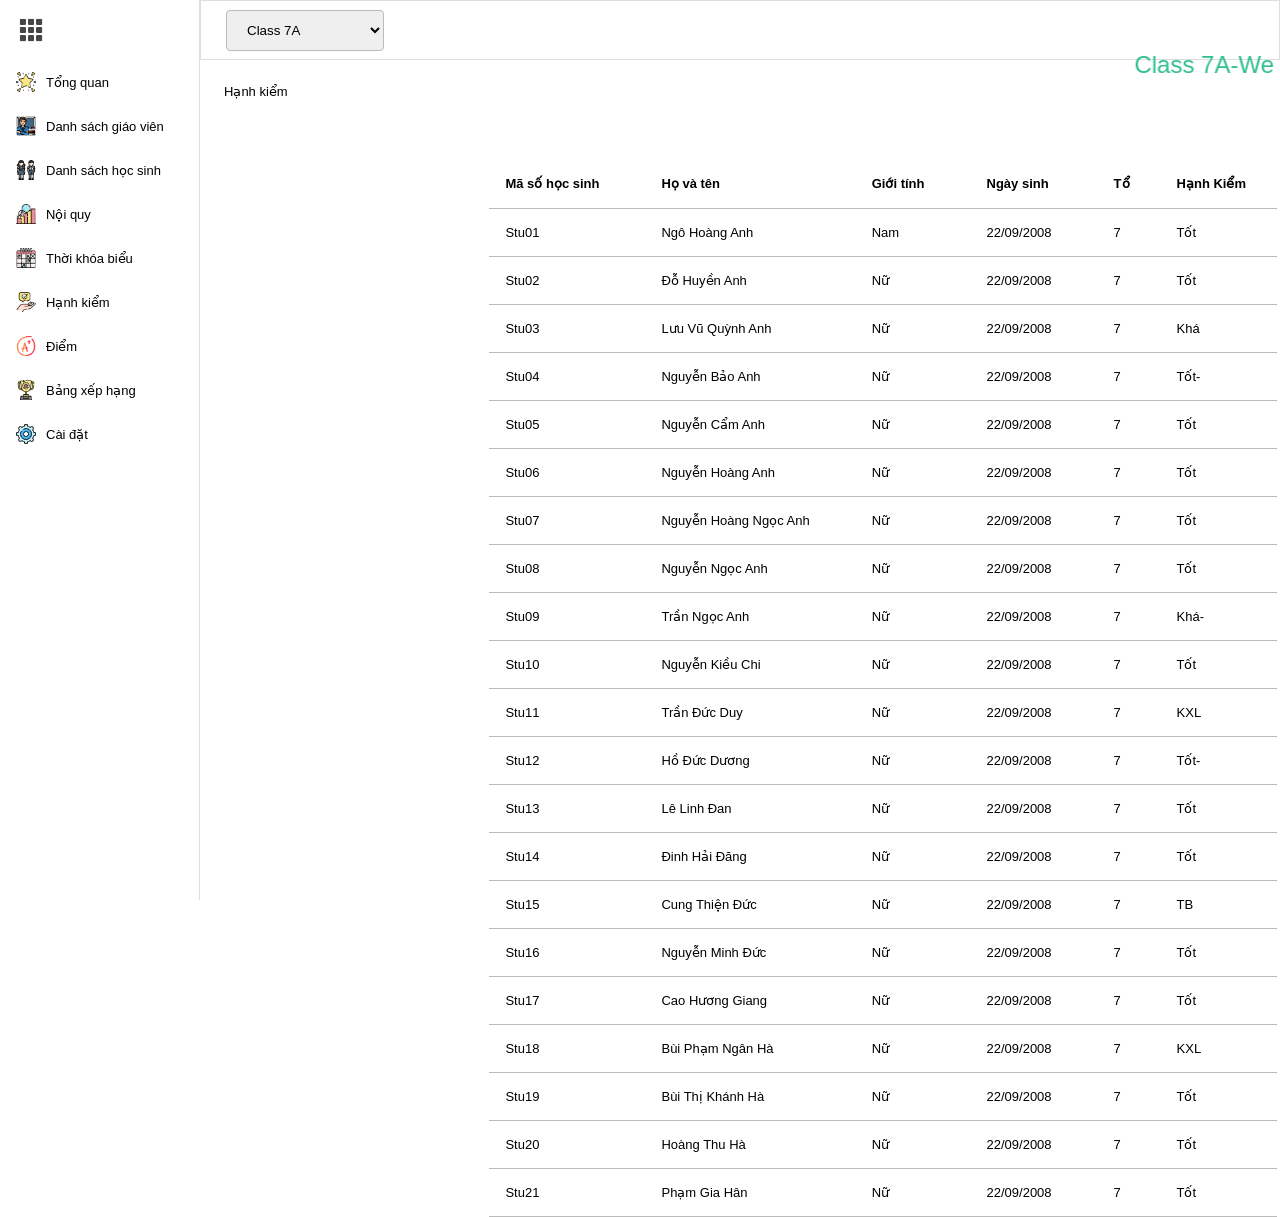
==== pages/advice.html @ af049497 "Initial commit" ====
<!DOCTYPE html>
<html>
<head>
    <meta charset="utf-8" />
    <title></title>
    <link href="../css/common.css" rel="stylesheet" />
    <link href="../css/layout/header.css" rel="stylesheet" />
    <link href="../css/layout/content.css" rel="stylesheet" />
    <link href="../css/layout/navbar.css" rel="stylesheet" />
    <link href="../css/page/customer.css" rel="stylesheet" />
</head>
<body>
    <!--Navbar-->
    <div id="navbar">
        <div class="logo-box">
            <div class="sidebar"></div>
            <div class="logo"></div>
        </div>
        <div class="navbar-box">
            <a class="navbar-item" href="../pages/conspectus.html" >
                <div class="navbar-icon icon-dashboard"></div>
                <div class="navbar-text">Tổng quan</div>
            </a>
            <a class="navbar-item" href="../pages/homepage.html">
                <div class="navbar-icon icon-report"></div>
                <div class="navbar-text">Danh sách giáo viên</div>
            </a>
            <a class="navbar-item" href="../pages/customer.html">
                <div class="navbar-icon icon-students"></div>
                <div class="navbar-text">Danh sách học sinh</div>
            </a>
            <a class="navbar-item" href="../pages/rules.html  ">
                <div class="navbar-icon icon-rules"></div>
                <div class="navbar-text">Nội quy</div>
            </a>
            <a class="navbar-item" href="../pages/timetable.html">
                <div class="navbar-icon icon-sche" ></div>
                <div class="navbar-text">Thời khóa biểu</div>
            </a>
            <a class="navbar-item" href="../pages/advice.html">
                <div class="navbar-icon icon-advice"></div>
                <div class="navbar-text">Hạnh kiểm</div>
            </a>
            <a class="navbar-item" href="../pages/point.html">
                <div class="navbar-icon icon-grade"></div>
                <div class="navbar-text">Điểm</div>
            </a>
            <a class="navbar-item" href="../pages/Charts.html">
                <div class="navbar-icon icon-aw"></div>
                <div class="navbar-text">Bảng xếp hạng</div>
            </a>
            <a class="navbar-item" href="../pages/setting.html">
                <div class="navbar-icon icon-setting"></div>
                <div class="navbar-text">Cài đặt</div>
            </a>

        </div>
    </div>
    <div id="header">
        
        <select class="class">
            <option style="border: 1px solid black;">Class 7A</option>
            <option style="border: 1px solid black;">Class 7B</option>
            <option style="border: 1px solid black;">Class 7C</option>
            <option style="border: 1px solid black;">Class 7D</option>
            <option style="border: 1px solid black;">Class 7E</option>
            <option style="border: 1px solid black;">Class 7G</option>
            <option style="border: 1px solid black;">Class 7H</option>
            <option style="border: 1px solid black;">Class 7T</option>
            <option style="border: 1px solid black;">Class 7K</option>
        </select>
        <marquee direction="left" style="color:#2fbe8e; font-size:24px; margin-bottom: 24px;" >Class 7A-We are family!</marquee>
    </div>
    <div id="content">
        <div class="page-title">
            <div class="page-left">Hạnh kiểm</div>
            <div class="page-right">
            
            
            </div>
        </div>
        <div class="toolbar">
         
        </div>
        <div class="grid" style="    position: absolute;
        bottom: 1px;
        right: 3px;
        top: 100px;">
            <table id="tblListCustomer" class="table" width="100%" border="0">
                <thead>
                    <tr>
                        <th>Mã số học sinh</th>
                        <th>Họ và tên</th>
                        <th>Giới tính</th>
                        <th>Ngày sinh</th>
                        <th>Tổ</th>
                        <th>Hạnh Kiểm</th>
                      
                    </tr>
                </thead>
                <tbody>
                    <tr>
                        <td>Stu01</td>
                        <td>Ngô Hoàng Anh </td>
                        <td>Nam</td>
                        <td>22/09/2008</td>
                        <td>7</td>
                       
                        <td>Tốt</td>
                    </tr>
                    <tr>
                        <td>Stu02</td>
                        <td>Đỗ Huyền Anh</td>
                        <td>Nữ</td>
                        <td>22/09/2008</td>
                        <td>7</td>
                       
                        <td>Tốt</td>
                    </tr>
                    <tr>
                        <td>Stu03</td>
                        <td>Lưu Vũ Quỳnh Anh</td>
                        <td>Nữ</td>
                        <td>22/09/2008</td>
                        <td>7</td>
                       
                        <td>Khá</td>
                    </tr>
                    <tr>
                        <td>Stu04</td>
                        <td>Nguyễn Bảo Anh</td>
                        <td>Nữ</td>
                        <td>22/09/2008</td>
                        <td>7</td>
                       
                        <td>Tốt-</td>
                    </tr>
                    <tr>
                        <td>Stu05</td>
                        <td>Nguyễn Cẩm Anh</td>
                        <td>Nữ</td>
                        <td>22/09/2008</td>
                        <td>7</td>
                       
                        <td>Tốt</td>
                    </tr>
                    
                    <tr>
                        <td>Stu06</td>
                        <td>Nguyễn Hoàng Anh</td>
                        <td>Nữ</td>
                        <td>22/09/2008</td>
                        <td>7</td>
                       
                        <td>Tốt</td>
                    </tr>

                    <tr>
                        <td>Stu07</td>
                        <td>Nguyễn Hoàng Ngọc Anh</td>
                        <td>Nữ</td>
                        <td>22/09/2008</td>
                        <td>7</td>
                       
                        <td>Tốt</td>
                    </tr>
                    <tr>
                        <td>Stu08</td>
                        <td>Nguyễn Ngọc Anh</td>
                        <td>Nữ</td>
                        <td>22/09/2008</td>
                        <td>7</td>
                       
                        <td>Tốt</td>
                    </tr>
                    <tr>
                        <td>Stu09</td>
                        <td>Trần Ngọc Anh</td>
                        <td>Nữ</td>
                        <td>22/09/2008</td>
                        <td>7</td>
                       
                        <td>Khá-</td>
                    </tr>

                    <tr>
                        <td>Stu10</td>
                        <td>Nguyễn Kiều Chi</td>
                        <td>Nữ</td>
                        <td>22/09/2008</td>
                        <td>7</td>
                       
                        <td>Tốt</td>
                    </tr>
                    <tr>
                        <td>Stu11</td>
                        <td>Trần Đức Duy</td>
                        <td>Nữ</td>
                        <td>22/09/2008</td>
                        <td>7</td>
                       
                        <td>KXL</td>
                    </tr>
                    <tr>
                        <td>Stu12</td>
                        <td>Hồ Đức Dương</td>
                        <td>Nữ</td>
                        <td>22/09/2008</td>
                        <td>7</td>
                       
                        <td>Tốt-</td>
                    </tr>

                    <tr>
                        <td>Stu13</td>
                        <td>Lê Linh Đan</td>
                        <td>Nữ</td>
                        <td>22/09/2008</td>
                        <td>7</td>
                       
                        <td>Tốt</td>
                    </tr>
                    <tr>
                        <td>Stu14</td>
                        <td>Đinh Hải Đăng</td>
                        <td>Nữ</td>
                        <td>22/09/2008</td>
                        <td>7</td>
                       
                        <td>Tốt</td>
                    </tr>
                    <tr>
                        <td>Stu15</td>
                        <td>Cung Thiện Đức</td>
                        <td>Nữ</td>
                        <td>22/09/2008</td>
                        <td>7</td>
                       
                        <td>TB</td>
                    </tr>
                    <tr>
                        <td>Stu16</td>
                        <td>Nguyễn Minh Đức</td>
                        <td>Nữ</td>
                        <td>22/09/2008</td>
                        <td>7</td>
                       
                        <td>Tốt</td>
                    </tr>
                    <tr>
                        <td>Stu17</td>
                        <td>Cao Hương Giang</td>
                        <td>Nữ</td>
                        <td>22/09/2008</td>
                        <td>7</td>
                       
                        <td>Tốt</td>
                    </tr>
                    <tr>
                        <td>Stu18</td>
                        <td>Bùi Phạm Ngân Hà</td>
                        <td>Nữ</td>
                        <td>22/09/2008</td>
                        <td>7</td>
                       
                        <td>KXL</td>
                    </tr>
                    <tr>
                        <td>Stu19</td>
                        <td>Bùi Thị Khánh Hà</td>
                        <td>Nữ</td>
                        <td>22/09/2008</td>
                        <td>7</td>
                       
                        <td>Tốt</td>
                    </tr>
                    <tr>
                        <td>Stu20</td>
                        <td>Hoàng Thu Hà</td>
                        <td>Nữ</td>
                        <td>22/09/2008</td>
                        <td>7</td>
                       
                        <td>Tốt</td>
                    </tr>
                    <tr>
                        <td>Stu21</td>
                        <td>Phạm Gia Hân</td>
                        <td>Nữ</td>
                        <td>22/09/2008</td>
                        <td>7</td>
                       
                        <td>Tốt</td>
                    </tr>
                    

                </tbody>
            </table>
        </div>
  
    </div>

 
    <script src="../lib/jquery-3.6.0.min.js"></script>
    <script src="../js/page/customer.js"></script>
</body>
</html>
---- css/common.css ----
﻿
@import url('components/button.css');
@import url('components/input.css');
@import url('components/table.css');
@import url('components/dialog.css');
@import url('components/icon.css');
@import url('components/combobox.css');


body {
    margin: 0;
}

.bg-primary {
    background-color: #01B075;
}


.text-align-center{
    text-align: center;
}

.text-align-right{
    text-align: right;
}

a{
    text-decoration: none;
    color: #000;;
    cursor: pointer;
}
body{
    font-family: GoogleSans-Regular;
    font-size: 13px;
}

.prules p {
    font-size: 16px;
    margin-left: 12px;
}

.prules h2 {
    margin-left: 12px;
}

@font-face {
    font-family: 'GoogleSans-Regular';
    src: url('../content/font/GoogleSans-Regular.otf') format('opentype');
}

@font-face {
    font-family: 'GoogleSans-Bold';
    src: url('../content/font/GoogleSans-Bold.otf') format('opentype');
}

@font-face {
    font-family: 'GoogleSans-Italic';
    src: url('../content/font/GoogleSans-Italic.otf') format('opentype');
}

@font-face {
    font-family: 'GoogleSans-BoldItalic';
    src: url('../content/font/GoogleSans-BoldItalic.otf') format('opentype');
}
---- css/layout/header.css ----
#header {
    border: 1px solid #dedede;
    position: absolute;
    left:200px;
    right:0;
    height: 60px;
    top:0;
    padding-left: 25px;
}
---- css/layout/content.css ----
#content{
    position: absolute;
    top: 60px;
    left: 200px;
    right: 0px;
    bottom: 0px;
    /* background-color: yellow; */
    /* padding-left:  24px; */
    padding: 24px;
}

#content .paging-bar {
    height: 56px;
}

.paging-bar {
    border-top: 1px solid #bbbbbb;
    position: relative;
    display: flex;
    align-items: center;
    justify-content: center;
    padding: 0 16px;
    z-index: 1 !important;
}

.btn-pagenumber.btn-pagenumber-selected, .btn-pagenumber-selected:hover {
    background-color: #019160;
    color: #ffffff;
}

.btn-pagenumber {
    width: 30px;
    height: 30px;
    margin: 0 4px;
    border: 1px solid #ccc;
    border-radius: 50%;
    background-color: #e9ebee;
    cursor: pointer !important;
}

.paging-bar .paging-record-info {
    position: absolute;
    left: 16px;
}

.paging-bar .paging-record-option {
    position: absolute;
    right: 16px;
}
---- css/layout/navbar.css ----
#navbar {
    width: 200px;
    height: 100vh;
    border-right: 1px solid #dedede;
}


.logo-box{
    display: flex;
    align-items: center;
    height: 60px;
    width: 100%;
    cursor: pointer;
}

    .logo-box .sidebar {
        margin-left: 16px;
        flex-shrink: 0;
        width: 30px;
        height: 30px;
        background-image: url(../../content/img/toggle.png);
        background-size: contain;
        background-repeat: no-repeat;
        background-position: center;
    }

    .logo-box .logo {
        margin-left: 8px;
        width:100%;
        height:30px;
        flex-shrink: 0;
        /* background-image: url(../../content/img/Background.png); */
        background-size:contain;
        background-position: left;
        background-repeat: no-repeat;
    }
.navbar-box .navbar-item{
    display: flex;
    align-items: center;
    height: 44px;
    padding: 0;

}

    .navbar-box .navbar-item:hover{
        background-color: #dedede;
        cursor: pointer;
    }

    .navbar-item .navbar-icon {
        margin-left: 16px;
        width: 20px;
        height: 20px;
        background-size: contain;
        background-repeat: no-repeat;
        background-position: center;
    }

.navbar-item .navbar-text{
    margin-left: 10px;
}

a.navbar-item:hover{
    cursor: pointer;
}
a.navbar-item:active{
    background-color: aquamarine;
}
---- css/page/customer.css ----
body {font-family: Arial, Helvetica, sans-serif;}
* {box-sizing: border-box;}

.grid p {
    font-size: 16px;
}

/* Full-width input fields */
input[type=text], input[type=password] {
  width: 100%;
  padding: 15px;
  margin: 5px 0 22px 0;
  display: inline-block;
  border: none;
  background: #f1f1f1;
}

/* Add a background color when the inputs get focus */
input[type=text]:focus, input[type=password]:focus {
  background-color: #ddd;
  outline: none;
}

/* Set a style for all buttons */
button {
  background-color: #04AA6D;
  color: white;
  padding: 12px 20px;
  margin: 8px 0;
  border: none;
  cursor: pointer;
  width: 100%;
  opacity: 0.9;
  position: absolute;
  right: 54px;
  border-radius: 5px;
}

button:hover {
  opacity:1;
}

/* Extra styles for the cancel button */
.cancelbtn {
  padding: 14px 20px;
  background-color: #f44336;
}

/* Float cancel and signup buttons and add an equal width */
.cancelbtn, .signupbtn {
  float: left;
  width: 50%;
}

/* Add padding to container elements */
.container {
  padding: 16px;
  /* width: 73px; */
}

/* The Modal (background) */
.modal {
  display: none; /* Hidden by default */
  position: fixed; /* Stay in place */
  z-index: 1; /* Sit on top */
  left: 0;
  top: 0;
  width: 100%; /* Full width */
  height: 100%; /* Full height */
  overflow: auto; /* Enable scroll if needed */
  background-color: #474e5d;
  padding-top: 50px;
}

/* Modal Content/Box */
.modal-content {
  background-color: #fefefe;
  margin: 5% auto 15% auto; /* 5% from the top, 15% from the bottom and centered */
  border: 1px solid #888;
  width: 80%; /* Could be more or less, depending on screen size */
}

/* Style the horizontal ruler */
hr {
  border: 1px solid #f1f1f1;
  margin-bottom: 25px;
}
 
/* The Close Button (x) */
.close {
  position: absolute;
  right: 160px;
  top: 124px;
  font-size: 40px;
  font-weight: bold;
  color: #230b0b;
}

.close:hover,
.close:focus {
  color: #f44336;
  cursor: pointer;
}

/* Clear floats */
.clearfix::after {
  content: "";
  clear: both;
  display: table;
}

/* Change styles for cancel button and signup button on extra small screens */
@media screen and (max-width: 300px) {
  .cancelbtn, .signupbtn {
     width: 100%;
  }
}
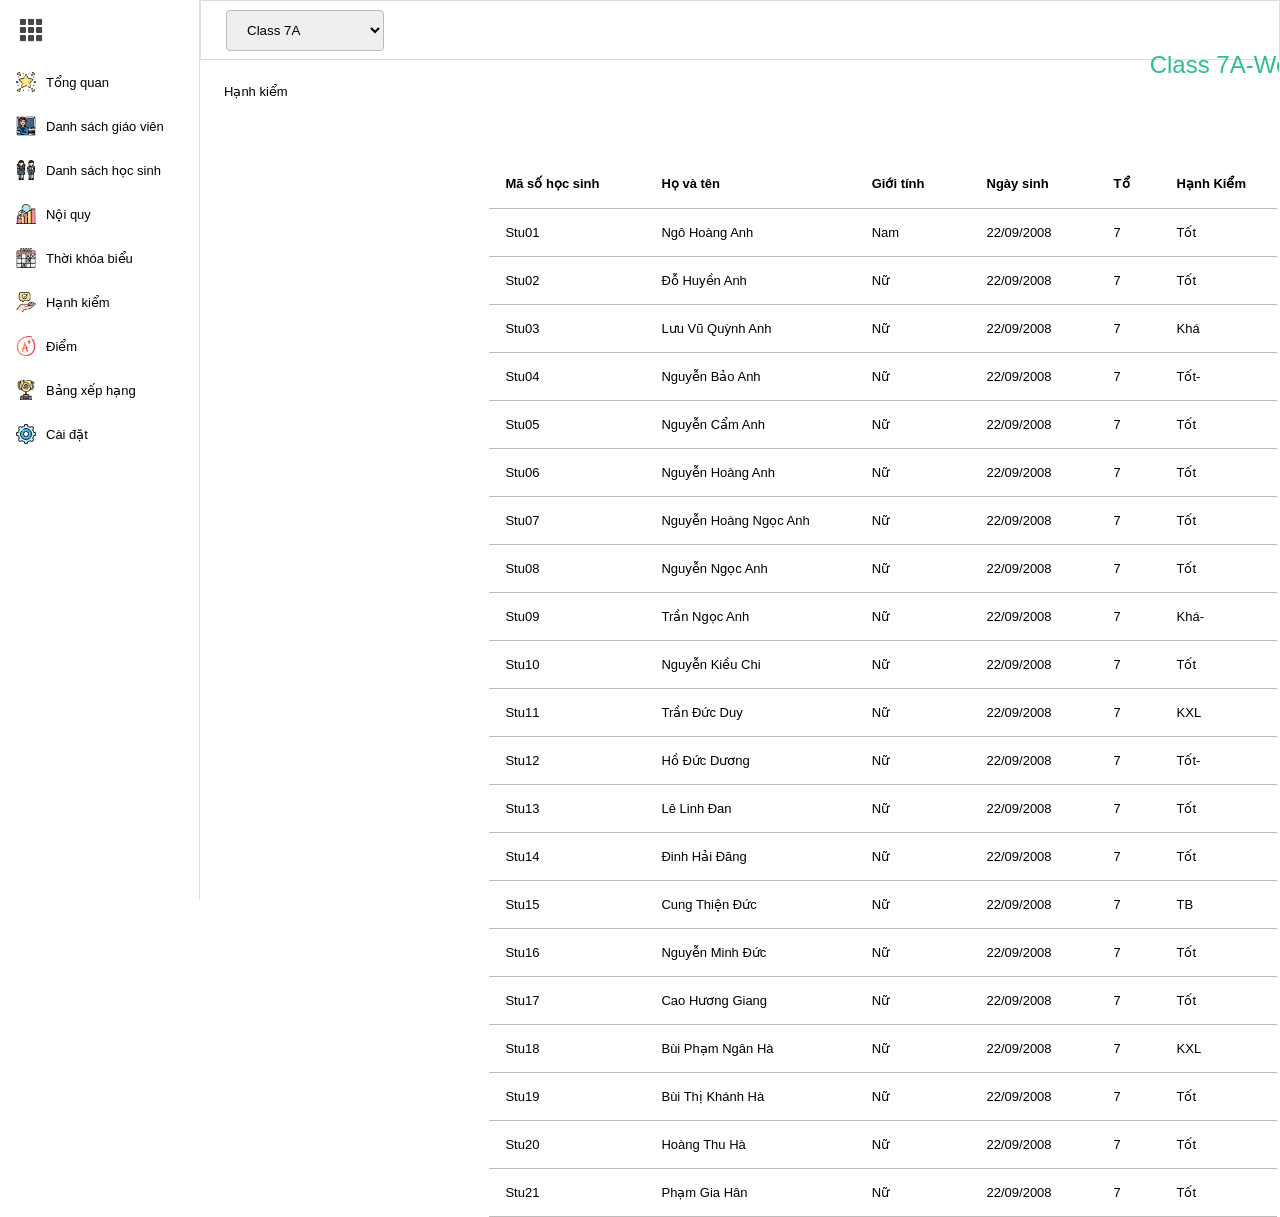
==== commit dff92803: "Update advice.html" ====
--- a/pages/advice.html
+++ b/pages/advice.html
@@ -17,7 +17,7 @@
             <div class="logo"></div>
         </div>
         <div class="navbar-box">
-            <a class="navbar-item" href="../pages/conspectus.html" >
+            <a class="navbar-item" href="../pages/index.html" >
                 <div class="navbar-icon icon-dashboard"></div>
                 <div class="navbar-text">Tổng quan</div>
             </a>
@@ -304,4 +304,4 @@
     <script src="../lib/jquery-3.6.0.min.js"></script>
     <script src="../js/page/customer.js"></script>
 </body>
-</html>+</html>
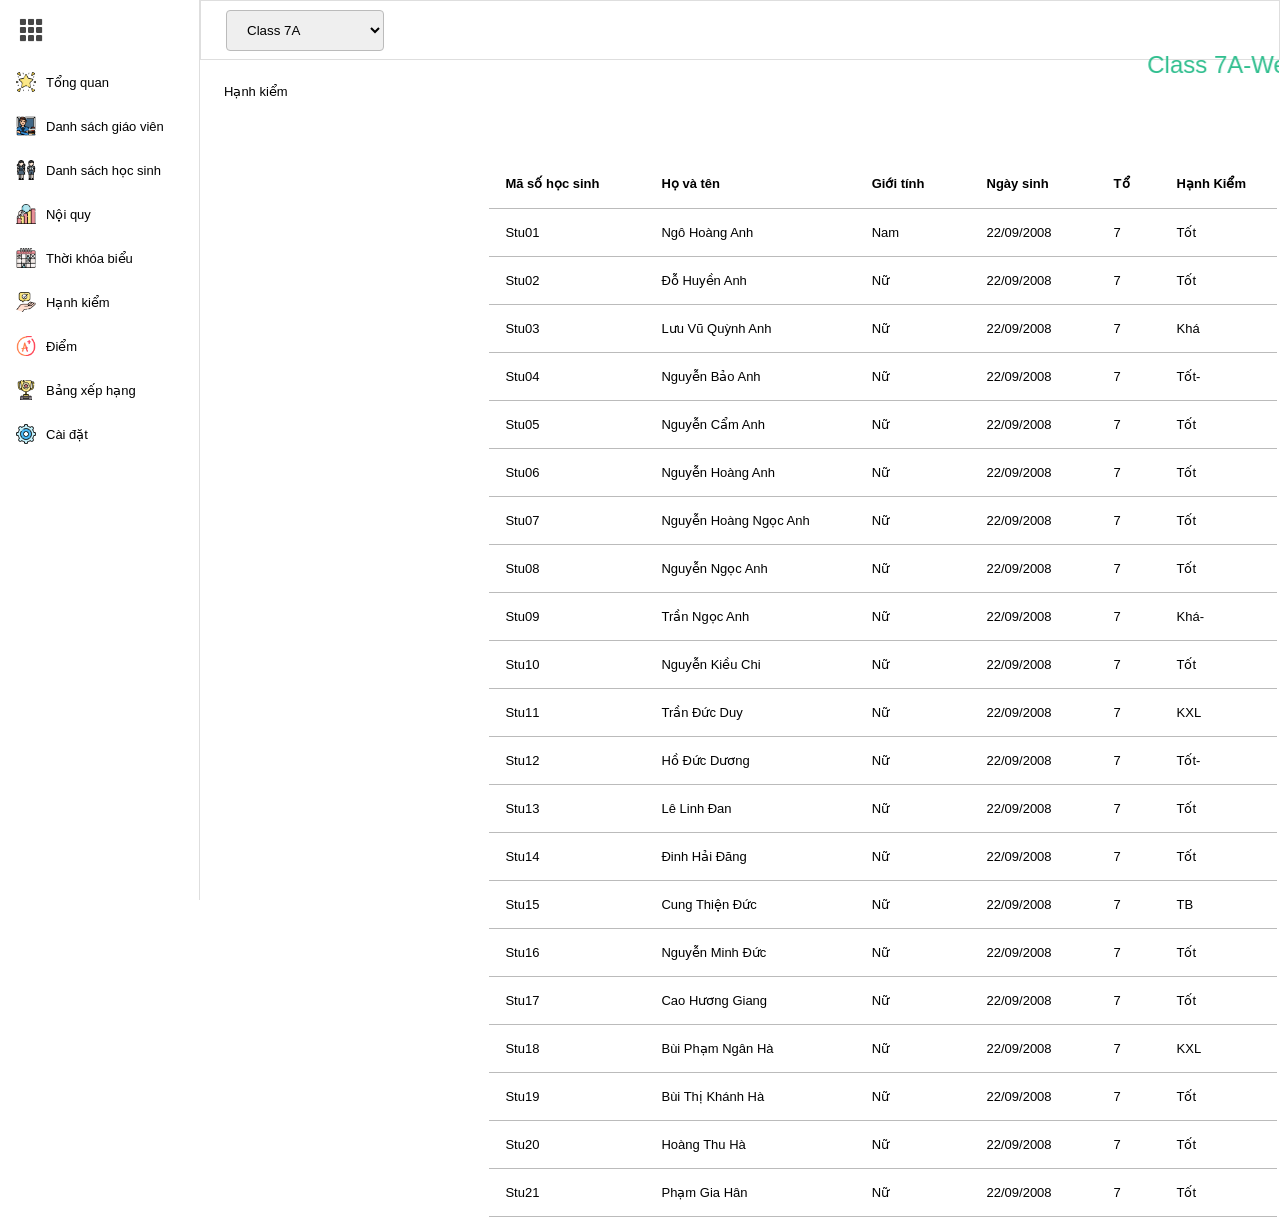
==== commit cc06237e: "Update advice.html" ====
--- a/pages/advice.html
+++ b/pages/advice.html
@@ -17,7 +17,7 @@
             <div class="logo"></div>
         </div>
         <div class="navbar-box">
-            <a class="navbar-item" href="../pages/index.html" >
+            <a class="navbar-item" href="../index.html" >
                 <div class="navbar-icon icon-dashboard"></div>
                 <div class="navbar-text">Tổng quan</div>
             </a>
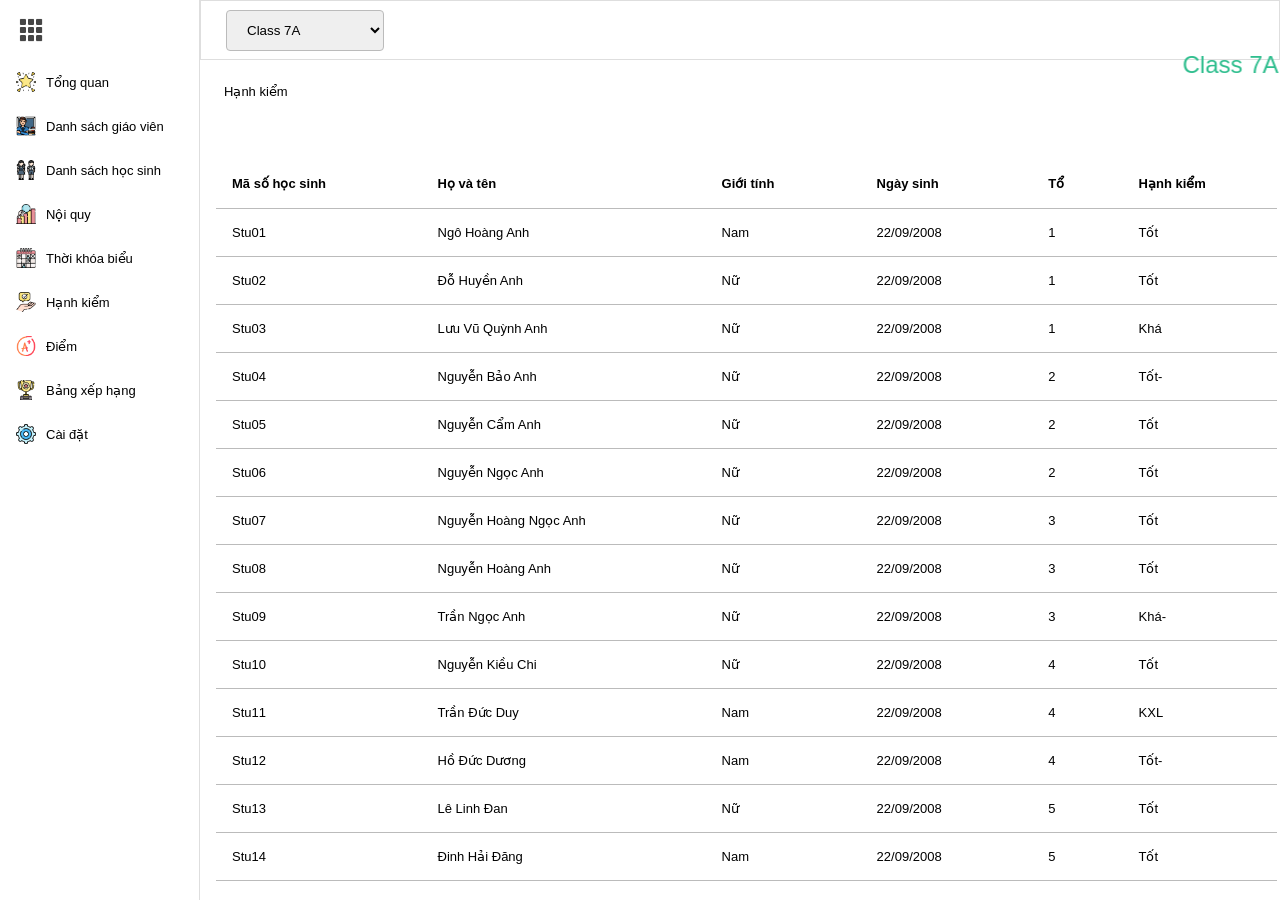
==== commit 1185278e: "fix: update UI and README" ====
--- a/pages/advice.html
+++ b/pages/advice.html
@@ -1,8 +1,9 @@
 <!DOCTYPE html>
-<html>
+<html lang="vi">
 <head>
     <meta charset="utf-8" />
-    <title></title>
+    <meta name="viewport" content="width=device-width, initial-scale=1.0" />
+    <title>Hạnh kiểm - Website Quản Lý Lớp Học</title>
     <link href="../css/common.css" rel="stylesheet" />
     <link href="../css/layout/header.css" rel="stylesheet" />
     <link href="../css/layout/content.css" rel="stylesheet" />
@@ -10,14 +11,14 @@
     <link href="../css/page/customer.css" rel="stylesheet" />
 </head>
 <body>
-    <!--Navbar-->
+    <!-- Navbar -->
     <div id="navbar">
         <div class="logo-box">
             <div class="sidebar"></div>
             <div class="logo"></div>
         </div>
         <div class="navbar-box">
-            <a class="navbar-item" href="../index.html" >
+            <a class="navbar-item" href="../index.html">
                 <div class="navbar-icon icon-dashboard"></div>
                 <div class="navbar-text">Tổng quan</div>
             </a>
@@ -29,12 +30,12 @@
                 <div class="navbar-icon icon-students"></div>
                 <div class="navbar-text">Danh sách học sinh</div>
             </a>
-            <a class="navbar-item" href="../pages/rules.html  ">
+            <a class="navbar-item" href="../pages/rules.html">
                 <div class="navbar-icon icon-rules"></div>
                 <div class="navbar-text">Nội quy</div>
             </a>
             <a class="navbar-item" href="../pages/timetable.html">
-                <div class="navbar-icon icon-sche" ></div>
+                <div class="navbar-icon icon-sche"></div>
                 <div class="navbar-text">Thời khóa biểu</div>
             </a>
             <a class="navbar-item" href="../pages/advice.html">
@@ -53,39 +54,30 @@
                 <div class="navbar-icon icon-setting"></div>
                 <div class="navbar-text">Cài đặt</div>
             </a>
-
         </div>
     </div>
+    <!-- Header -->
     <div id="header">
-        
         <select class="class">
-            <option style="border: 1px solid black;">Class 7A</option>
-            <option style="border: 1px solid black;">Class 7B</option>
-            <option style="border: 1px solid black;">Class 7C</option>
-            <option style="border: 1px solid black;">Class 7D</option>
-            <option style="border: 1px solid black;">Class 7E</option>
-            <option style="border: 1px solid black;">Class 7G</option>
-            <option style="border: 1px solid black;">Class 7H</option>
-            <option style="border: 1px solid black;">Class 7T</option>
-            <option style="border: 1px solid black;">Class 7K</option>
+            <option>Class 7A</option>
+            <option>Class 7B</option>
+            <option>Class 7C</option>
+            <option>Class 7D</option>
+            <option>Class 7E</option>
+            <option>Class 7G</option>
+            <option>Class 7H</option>
+            <option>Class 7T</option>
+            <option>Class 7K</option>
         </select>
-        <marquee direction="left" style="color:#2fbe8e; font-size:24px; margin-bottom: 24px;" >Class 7A-We are family!</marquee>
+        <marquee direction="left" style="color:#2fbe8e; font-size:24px; margin-bottom: 24px;">Class 7A - We are family!</marquee>
     </div>
     <div id="content">
         <div class="page-title">
             <div class="page-left">Hạnh kiểm</div>
-            <div class="page-right">
-            
-            
-            </div>
-        </div>
-        <div class="toolbar">
-         
-        </div>
-        <div class="grid" style="    position: absolute;
-        bottom: 1px;
-        right: 3px;
-        top: 100px;">
+            <div class="page-right"></div>
+        </div>
+        <div class="toolbar"></div>
+        <div class="grid" style="position: absolute; bottom: 1px; right: 3px; top: 100px; left: 16px; overflow-y: auto;">
             <table id="tblListCustomer" class="table" width="100%" border="0">
                 <thead>
                     <tr>
@@ -94,18 +86,16 @@
                         <th>Giới tính</th>
                         <th>Ngày sinh</th>
                         <th>Tổ</th>
-                        <th>Hạnh Kiểm</th>
-                      
+                        <th>Hạnh kiểm</th>
                     </tr>
                 </thead>
                 <tbody>
                     <tr>
                         <td>Stu01</td>
-                        <td>Ngô Hoàng Anh </td>
-                        <td>Nam</td>
-                        <td>22/09/2008</td>
-                        <td>7</td>
-                       
+                        <td>Ngô Hoàng Anh</td>
+                        <td>Nam</td>
+                        <td>22/09/2008</td>
+                        <td>1</td>
                         <td>Tốt</td>
                     </tr>
                     <tr>
@@ -113,8 +103,7 @@
                         <td>Đỗ Huyền Anh</td>
                         <td>Nữ</td>
                         <td>22/09/2008</td>
-                        <td>7</td>
-                       
+                        <td>1</td>
                         <td>Tốt</td>
                     </tr>
                     <tr>
@@ -122,8 +111,7 @@
                         <td>Lưu Vũ Quỳnh Anh</td>
                         <td>Nữ</td>
                         <td>22/09/2008</td>
-                        <td>7</td>
-                       
+                        <td>1</td>
                         <td>Khá</td>
                     </tr>
                     <tr>
@@ -131,8 +119,7 @@
                         <td>Nguyễn Bảo Anh</td>
                         <td>Nữ</td>
                         <td>22/09/2008</td>
-                        <td>7</td>
-                       
+                        <td>2</td>
                         <td>Tốt-</td>
                     </tr>
                     <tr>
@@ -140,37 +127,31 @@
                         <td>Nguyễn Cẩm Anh</td>
                         <td>Nữ</td>
                         <td>22/09/2008</td>
-                        <td>7</td>
-                       
-                        <td>Tốt</td>
-                    </tr>
-                    
+                        <td>2</td>
+                        <td>Tốt</td>
+                    </tr>
                     <tr>
                         <td>Stu06</td>
-                        <td>Nguyễn Hoàng Anh</td>
-                        <td>Nữ</td>
-                        <td>22/09/2008</td>
-                        <td>7</td>
-                       
-                        <td>Tốt</td>
-                    </tr>
-
+                        <td>Nguyễn Ngọc Anh</td>
+                        <td>Nữ</td>
+                        <td>22/09/2008</td>
+                        <td>2</td>
+                        <td>Tốt</td>
+                    </tr>
                     <tr>
                         <td>Stu07</td>
                         <td>Nguyễn Hoàng Ngọc Anh</td>
                         <td>Nữ</td>
                         <td>22/09/2008</td>
-                        <td>7</td>
-                       
+                        <td>3</td>
                         <td>Tốt</td>
                     </tr>
                     <tr>
                         <td>Stu08</td>
-                        <td>Nguyễn Ngọc Anh</td>
-                        <td>Nữ</td>
-                        <td>22/09/2008</td>
-                        <td>7</td>
-                       
+                        <td>Nguyễn Hoàng Anh</td>
+                        <td>Nữ</td>
+                        <td>22/09/2008</td>
+                        <td>3</td>
                         <td>Tốt</td>
                     </tr>
                     <tr>
@@ -178,73 +159,63 @@
                         <td>Trần Ngọc Anh</td>
                         <td>Nữ</td>
                         <td>22/09/2008</td>
-                        <td>7</td>
-                       
+                        <td>3</td>
                         <td>Khá-</td>
                     </tr>
-
                     <tr>
                         <td>Stu10</td>
                         <td>Nguyễn Kiều Chi</td>
                         <td>Nữ</td>
                         <td>22/09/2008</td>
-                        <td>7</td>
-                       
+                        <td>4</td>
                         <td>Tốt</td>
                     </tr>
                     <tr>
                         <td>Stu11</td>
                         <td>Trần Đức Duy</td>
-                        <td>Nữ</td>
-                        <td>22/09/2008</td>
-                        <td>7</td>
-                       
+                        <td>Nam</td>
+                        <td>22/09/2008</td>
+                        <td>4</td>
                         <td>KXL</td>
                     </tr>
                     <tr>
                         <td>Stu12</td>
                         <td>Hồ Đức Dương</td>
-                        <td>Nữ</td>
-                        <td>22/09/2008</td>
-                        <td>7</td>
-                       
+                        <td>Nam</td>
+                        <td>22/09/2008</td>
+                        <td>4</td>
                         <td>Tốt-</td>
                     </tr>
-
                     <tr>
                         <td>Stu13</td>
                         <td>Lê Linh Đan</td>
                         <td>Nữ</td>
                         <td>22/09/2008</td>
-                        <td>7</td>
-                       
+                        <td>5</td>
                         <td>Tốt</td>
                     </tr>
                     <tr>
                         <td>Stu14</td>
                         <td>Đinh Hải Đăng</td>
-                        <td>Nữ</td>
-                        <td>22/09/2008</td>
-                        <td>7</td>
-                       
+                        <td>Nam</td>
+                        <td>22/09/2008</td>
+                        <td>5</td>
                         <td>Tốt</td>
                     </tr>
                     <tr>
                         <td>Stu15</td>
                         <td>Cung Thiện Đức</td>
-                        <td>Nữ</td>
-                        <td>22/09/2008</td>
-                        <td>7</td>
-                       
+                        <td>Nam</td>
+                        <td>22/09/2008</td>
+                        <td>5</td>
                         <td>TB</td>
                     </tr>
                     <tr>
                         <td>Stu16</td>
                         <td>Nguyễn Minh Đức</td>
-                        <td>Nữ</td>
-                        <td>22/09/2008</td>
-                        <td>7</td>
-                       
+                        <td>Nam</td>
+                        <td>22/09/2008</td>
+                        <td>6</td>
                         <td>Tốt</td>
                     </tr>
                     <tr>
@@ -252,8 +223,7 @@
                         <td>Cao Hương Giang</td>
                         <td>Nữ</td>
                         <td>22/09/2008</td>
-                        <td>7</td>
-                       
+                        <td>6</td>
                         <td>Tốt</td>
                     </tr>
                     <tr>
@@ -261,8 +231,7 @@
                         <td>Bùi Phạm Ngân Hà</td>
                         <td>Nữ</td>
                         <td>22/09/2008</td>
-                        <td>7</td>
-                       
+                        <td>6</td>
                         <td>KXL</td>
                     </tr>
                     <tr>
@@ -271,7 +240,6 @@
                         <td>Nữ</td>
                         <td>22/09/2008</td>
                         <td>7</td>
-                       
                         <td>Tốt</td>
                     </tr>
                     <tr>
@@ -280,7 +248,6 @@
                         <td>Nữ</td>
                         <td>22/09/2008</td>
                         <td>7</td>
-                       
                         <td>Tốt</td>
                     </tr>
                     <tr>
@@ -289,18 +256,13 @@
                         <td>Nữ</td>
                         <td>22/09/2008</td>
                         <td>7</td>
-                       
-                        <td>Tốt</td>
-                    </tr>
-                    
-
+                        <td>Tốt</td>
+                    </tr>
                 </tbody>
             </table>
         </div>
-  
     </div>
 
- 
     <script src="../lib/jquery-3.6.0.min.js"></script>
     <script src="../js/page/customer.js"></script>
 </body>
